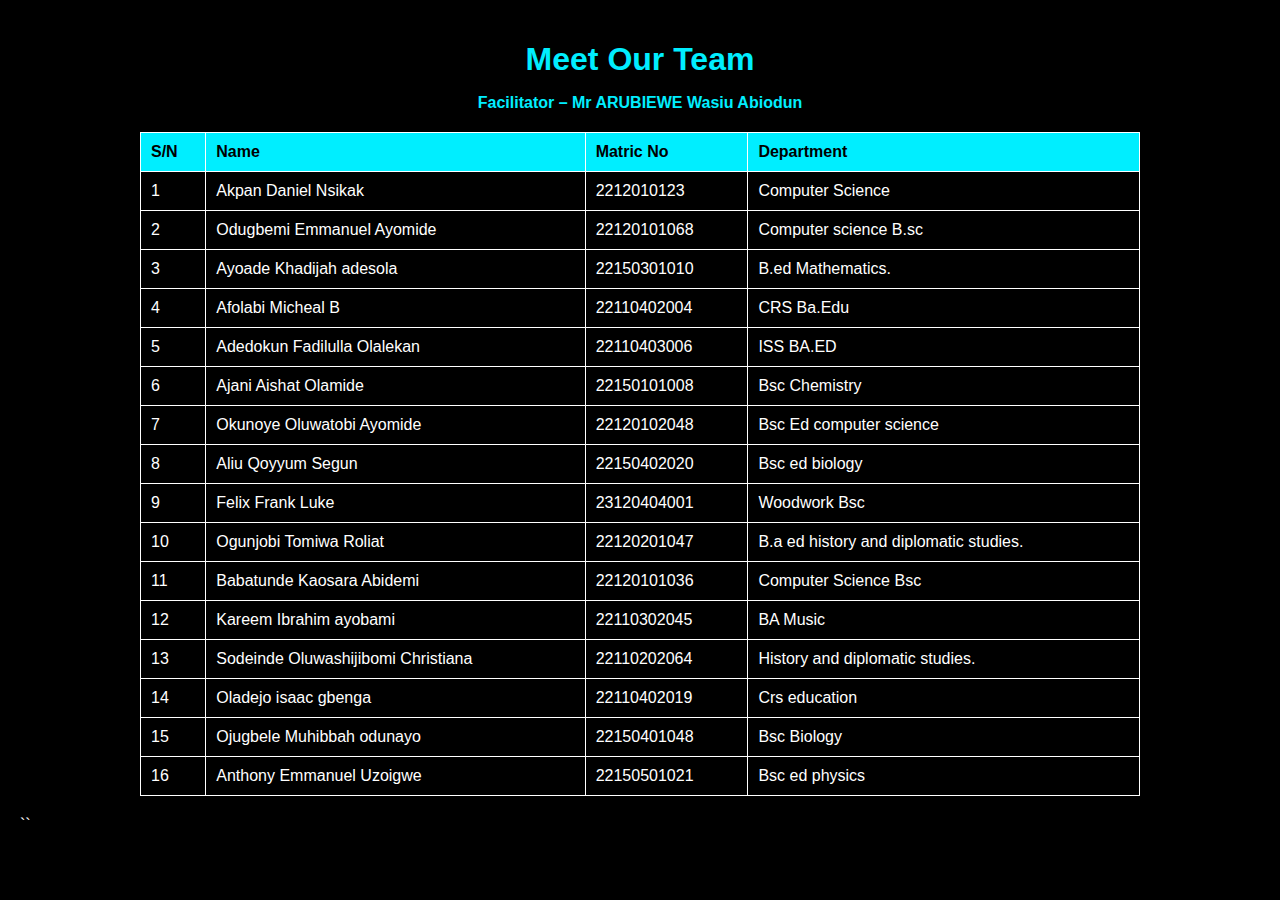
==== team.html @ f73336b0 "Add files via upload" ====
<!DOCTYPE html>
<html lang="en">
<head>
  <meta charset="UTF-8" />
  <meta name="viewport" content="width=device-width, initial-scale=1.0"/>
  <title>Our Team - LasuedPay</title>
  <style>
    /* Page styling */
    body {
      background: #000;  /* Black background */
      color: #fff;       /* White text */
      font-family: 'Roboto', sans-serif;
      margin: 0;
      padding: 20px;
    }

    /* Container to center table */
    .team-container {
      max-width: 1000px;
      margin: 0 auto;
    }

    /* Heading */
    h1 {
      text-align: center;
      color: #0ef;      /* Accent color for heading */
      margin-bottom: 10px;
    }

    /* Facilitator line */
    .facilitator {
      text-align: center;
      color: #0ef;      /* Accent color to match heading */
      font-weight: bold;
      margin-bottom: 20px;
    }

    /* Table styling */
    table {
      width: 100%;
      border-collapse: collapse; /* Avoid double borders */
      margin-bottom: 20px;
    }

    /* Table headers and cells */
    th, td {
      border: 1px solid #fff;  /* White borders (visible lines) */
      padding: 10px;
      text-align: left;
    }

    /* Table header background in accent color; text in black for contrast */
    th {
      background-color: #0ef;
      color: #000;
      font-weight: 700;
    }
  </style>
</head>
<body>
  <div class="team-container">
    <h1>Meet Our Team</h1>
    <p class="facilitator">Facilitator – Mr ARUBIEWE Wasiu Abiodun</p>

    <table>
      <thead>
        <tr>
          <th>S/N</th>
          <th>Name</th>
          <th>Matric No</th>
          <th>Department</th>
        </tr>
      </thead>
      <tbody>
        <!-- Replace or edit rows as needed -->
        <tr>
          <td>1</td>
          <td>Akpan Daniel Nsikak</td>
          <td>2212010123</td>
          <td>Computer Science</td>
        </tr>
        <tr>
          <td>2</td>
          <td>Odugbemi Emmanuel Ayomide</td>
          <td>22120101068</td>
          <td>Computer science B.sc</td>
        </tr>
        <tr>
          <td>3</td>
          <td>Ayoade Khadijah adesola</td>
          <td>22150301010</td>
          <td>B.ed Mathematics.</td>
        </tr>
        <tr>
          <td>4</td>
          <td>Afolabi Micheal B</td>
          <td>22110402004</td>
          <td>CRS Ba.Edu</td>
        </tr>
        <tr>
          <td>5</td>
          <td>Adedokun Fadilulla Olalekan</td>
          <td>22110403006</td>
          <td>ISS BA.ED</td>
        </tr>
        <tr>
          <td>6</td>
          <td>Ajani Aishat Olamide</td>
          <td>22150101008</td>
          <td>Bsc Chemistry</td>
        </tr>
        <tr>
          <td>7</td>
          <td>Okunoye Oluwatobi Ayomide</td>
          <td>22120102048</td>
          <td>Bsc Ed computer science</td>
        </tr>
        <tr>
          <td>8</td>
          <td>Aliu Qoyyum Segun</td>
          <td>22150402020</td>
          <td>Bsc ed biology</td>
        </tr>
        <tr>
          <td>9</td>
          <td>Felix Frank Luke</td>
          <td>23120404001</td>
          <td>Woodwork Bsc</td>
        </tr>
        <tr>
          <td>10</td>
          <td>Ogunjobi Tomiwa Roliat</td>
          <td>22120201047</td>
          <td>B.a ed history and diplomatic studies.</td>
        </tr>
        <tr>
          <td>11</td>
          <td>Babatunde Kaosara Abidemi</td>
          <td>22120101036</td>
          <td>Computer Science Bsc</td>
        </tr>
        <tr>
          <td>12</td>
          <td>Kareem Ibrahim ayobami</td>
          <td>22110302045</td>
          <td>BA Music</td>
        </tr>
        <tr>
          <td>13</td>
          <td>Sodeinde Oluwashijibomi Christiana</td>
          <td>22110202064</td>
          <td>History and diplomatic studies.</td>
        </tr>
        <tr>
          <td>14</td>
          <td>Oladejo isaac gbenga</td>
          <td>22110402019</td>
          <td>Crs education</td>
        </tr>
        <tr>
          <td>15</td>
          <td>Ojugbele Muhibbah odunayo</td>
          <td>22150401048</td>
          <td>Bsc Biology</td>
        </tr>
        <tr>
          <td>16</td>
          <td>Anthony Emmanuel Uzoigwe</td>
          <td>22150501021</td>
          <td>Bsc ed physics</td>
        </tr>
      </tbody>
    </table>
  </div>
</body>
</html>
``
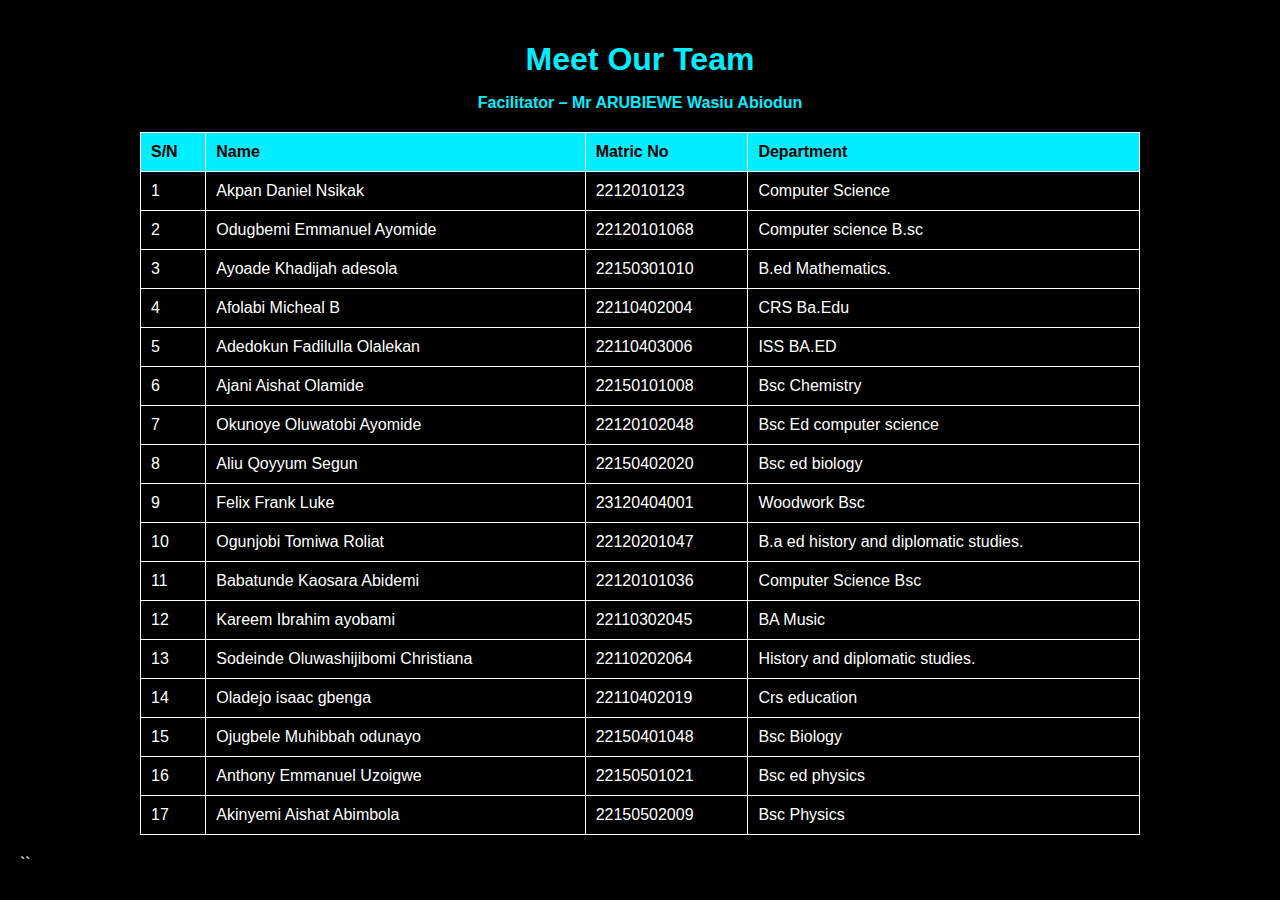
==== commit 0a18de85: "Update team.html" ====
--- a/team.html
+++ b/team.html
@@ -169,6 +169,12 @@
           <td>22150501021</td>
           <td>Bsc ed physics</td>
         </tr>
+        <tr>
+          <td>17</td>
+          <td>Akinyemi Aishat Abimbola</td>
+          <td>22150502009</td>
+          <td>Bsc Physics</td>
+        </tr>
       </tbody>
     </table>
   </div>
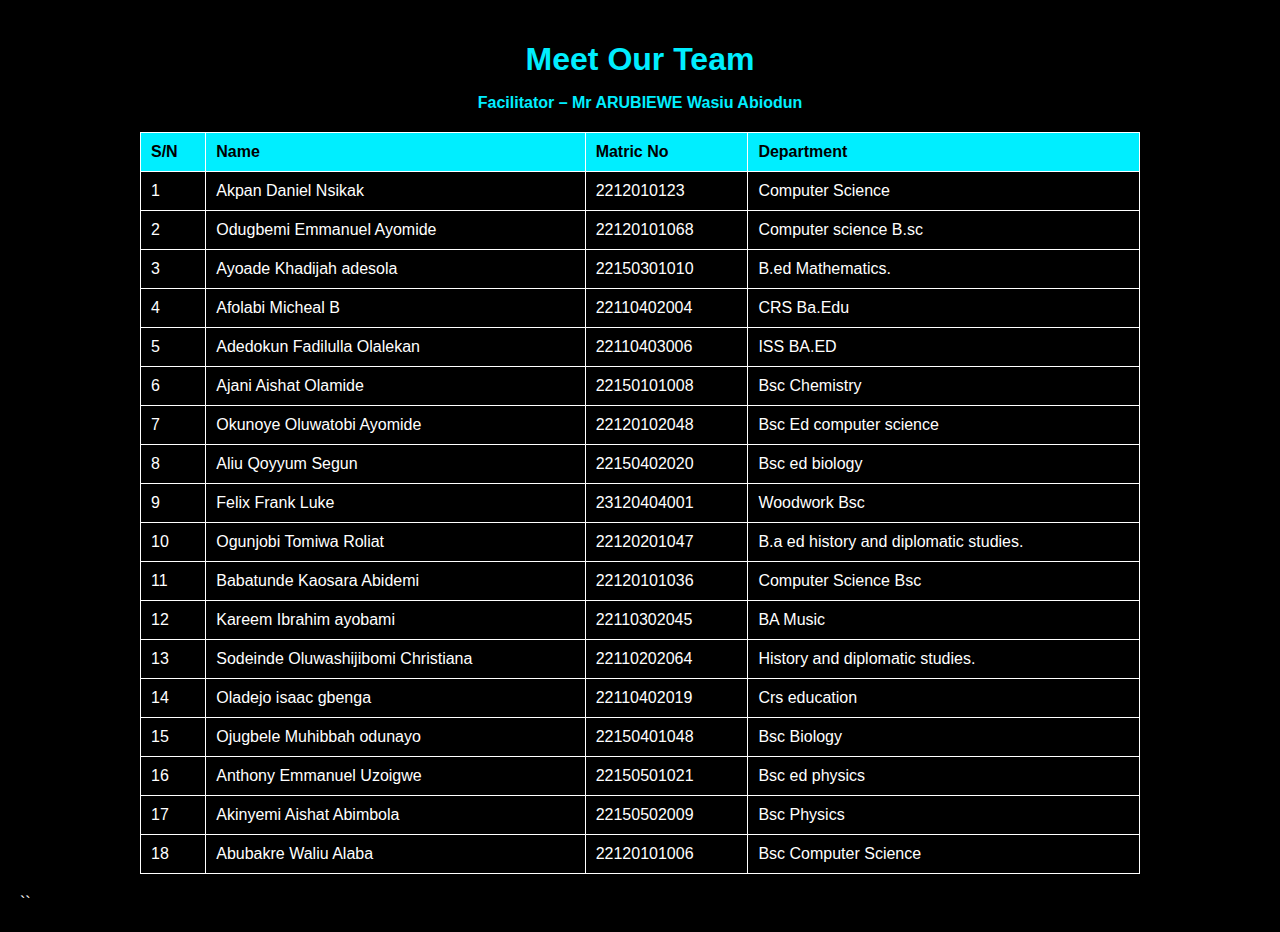
==== commit d29f7c5a: "Update team.html" ====
--- a/team.html
+++ b/team.html
@@ -175,6 +175,12 @@
           <td>22150502009</td>
           <td>Bsc Physics</td>
         </tr>
+        <tr>
+          <td>18</td>
+          <td>Abubakre Waliu Alaba</td>
+          <td>22120101006</td>
+          <td>Bsc Computer Science</td>
+        </tr>
       </tbody>
     </table>
   </div>
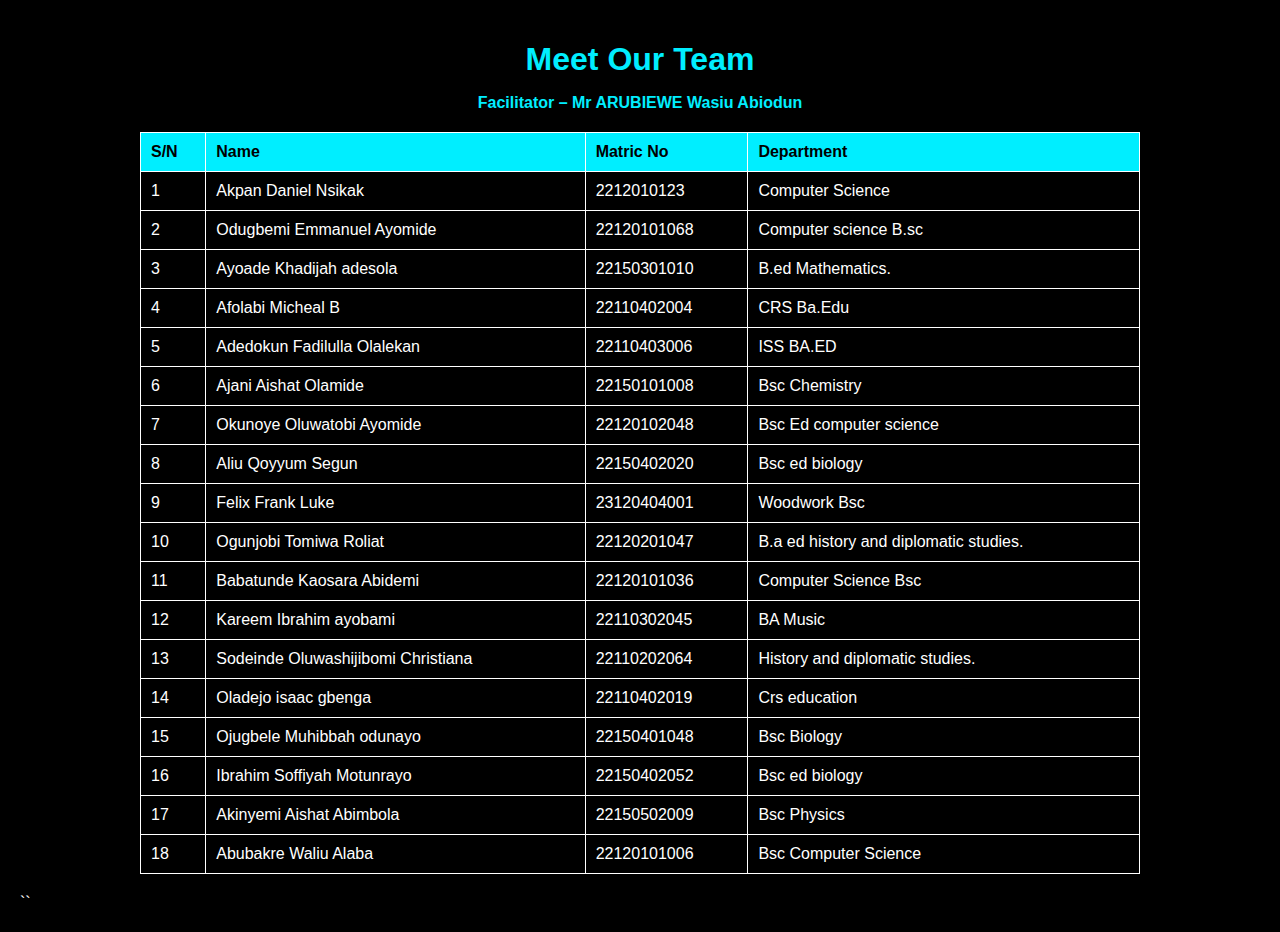
==== commit 993e3159: "Update team.html" ====
--- a/team.html
+++ b/team.html
@@ -165,9 +165,9 @@
         </tr>
         <tr>
           <td>16</td>
-          <td>Anthony Emmanuel Uzoigwe</td>
-          <td>22150501021</td>
-          <td>Bsc ed physics</td>
+          <td>Ibrahim Soffiyah Motunrayo</td>
+          <td>22150402052</td>
+          <td>Bsc ed biology</td>
         </tr>
         <tr>
           <td>17</td>
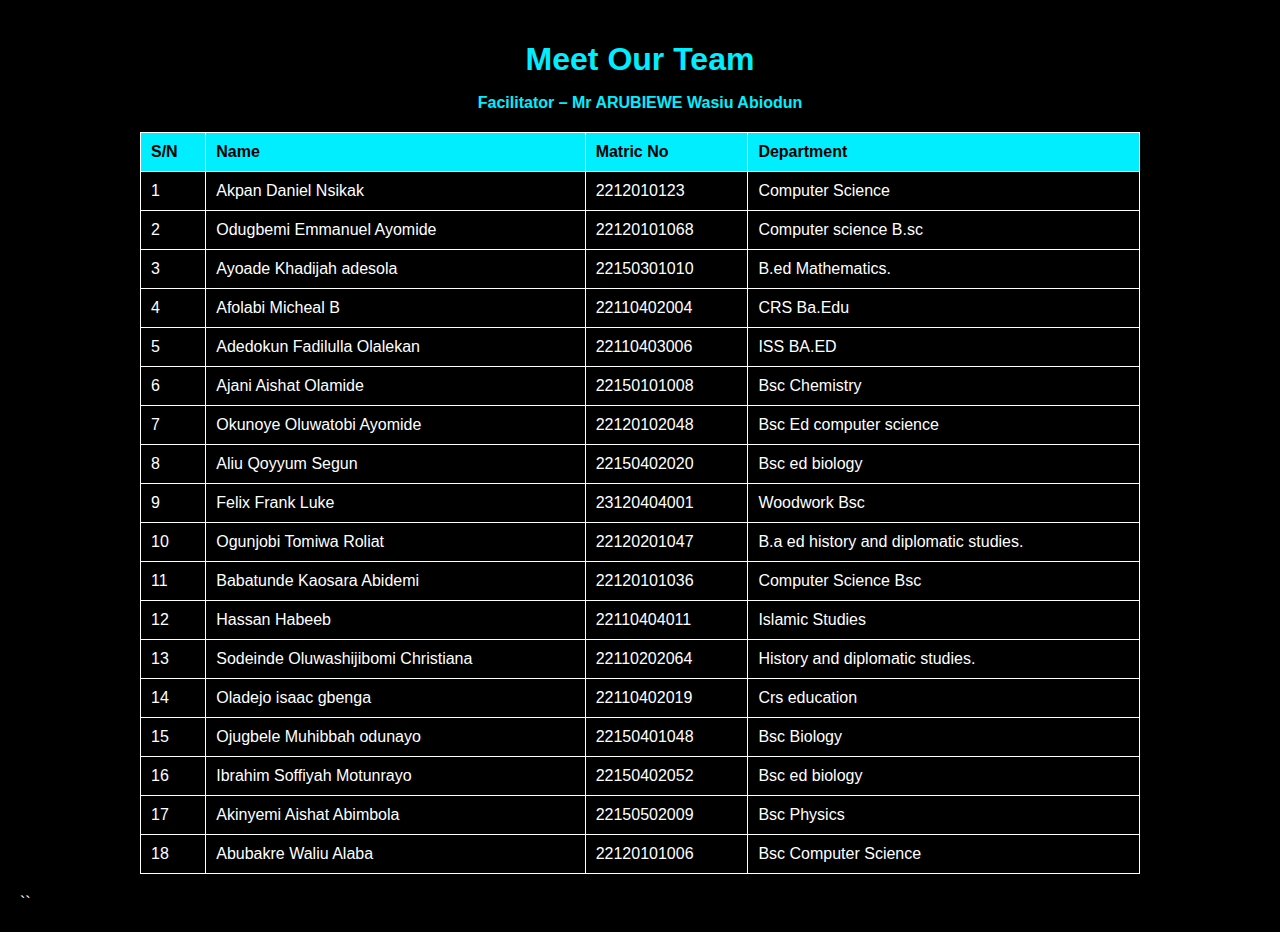
==== commit 7a47c88e: "Update team.html" ====
--- a/team.html
+++ b/team.html
@@ -141,9 +141,9 @@
         </tr>
         <tr>
           <td>12</td>
-          <td>Kareem Ibrahim ayobami</td>
-          <td>22110302045</td>
-          <td>BA Music</td>
+          <td>Hassan Habeeb</td>
+          <td>22110404011</td>
+          <td>Islamic Studies</td>
         </tr>
         <tr>
           <td>13</td>
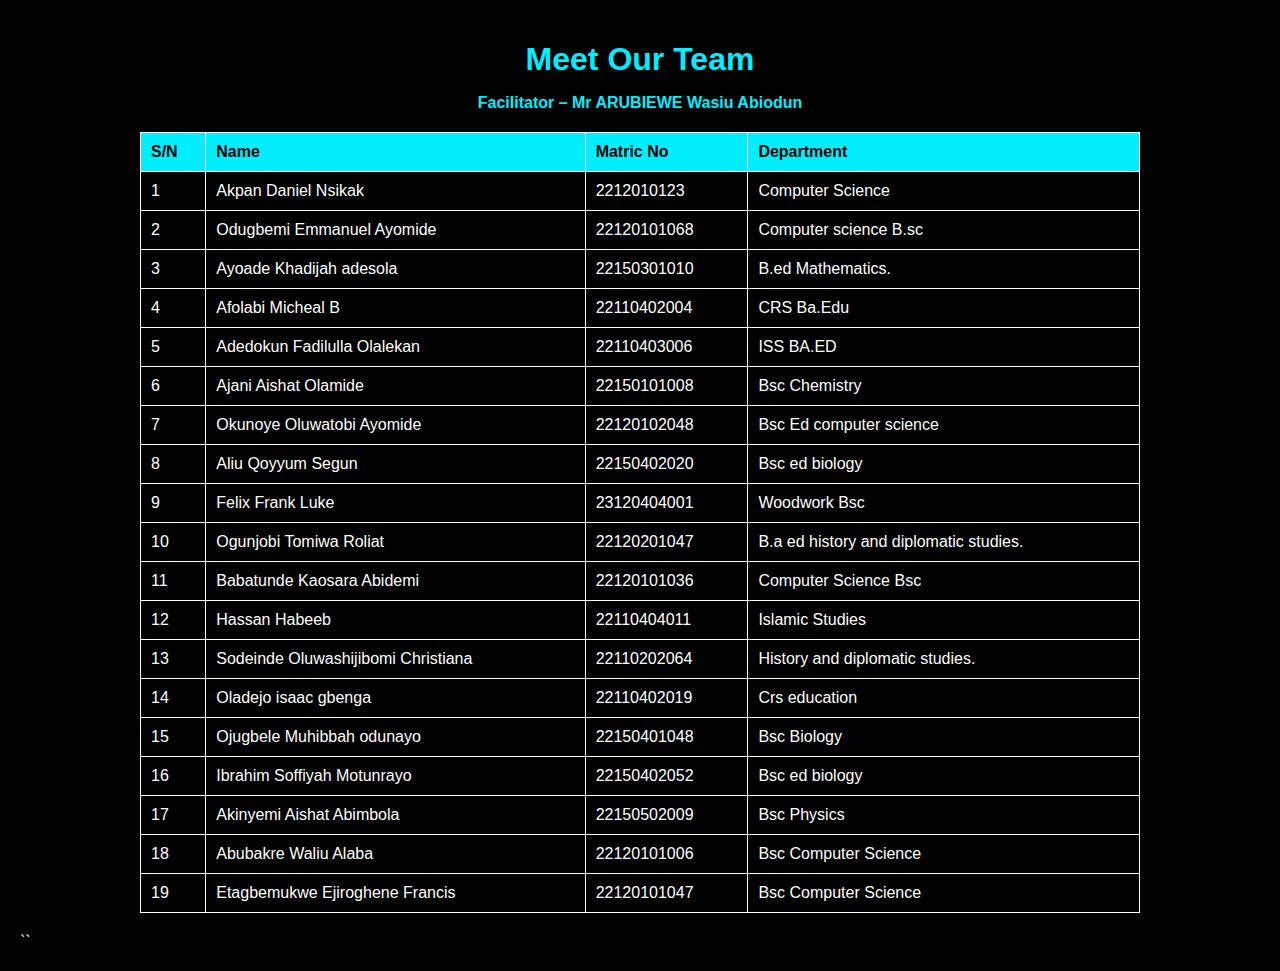
==== commit 6ec96f82: "Update team.html" ====
--- a/team.html
+++ b/team.html
@@ -181,6 +181,12 @@
           <td>22120101006</td>
           <td>Bsc Computer Science</td>
         </tr>
+         <tr>
+          <td>19</td>
+          <td>Etagbemukwe Ejiroghene Francis</td>
+          <td>22120101047</td>
+          <td>Bsc Computer Science</td>
+        </tr>
       </tbody>
     </table>
   </div>
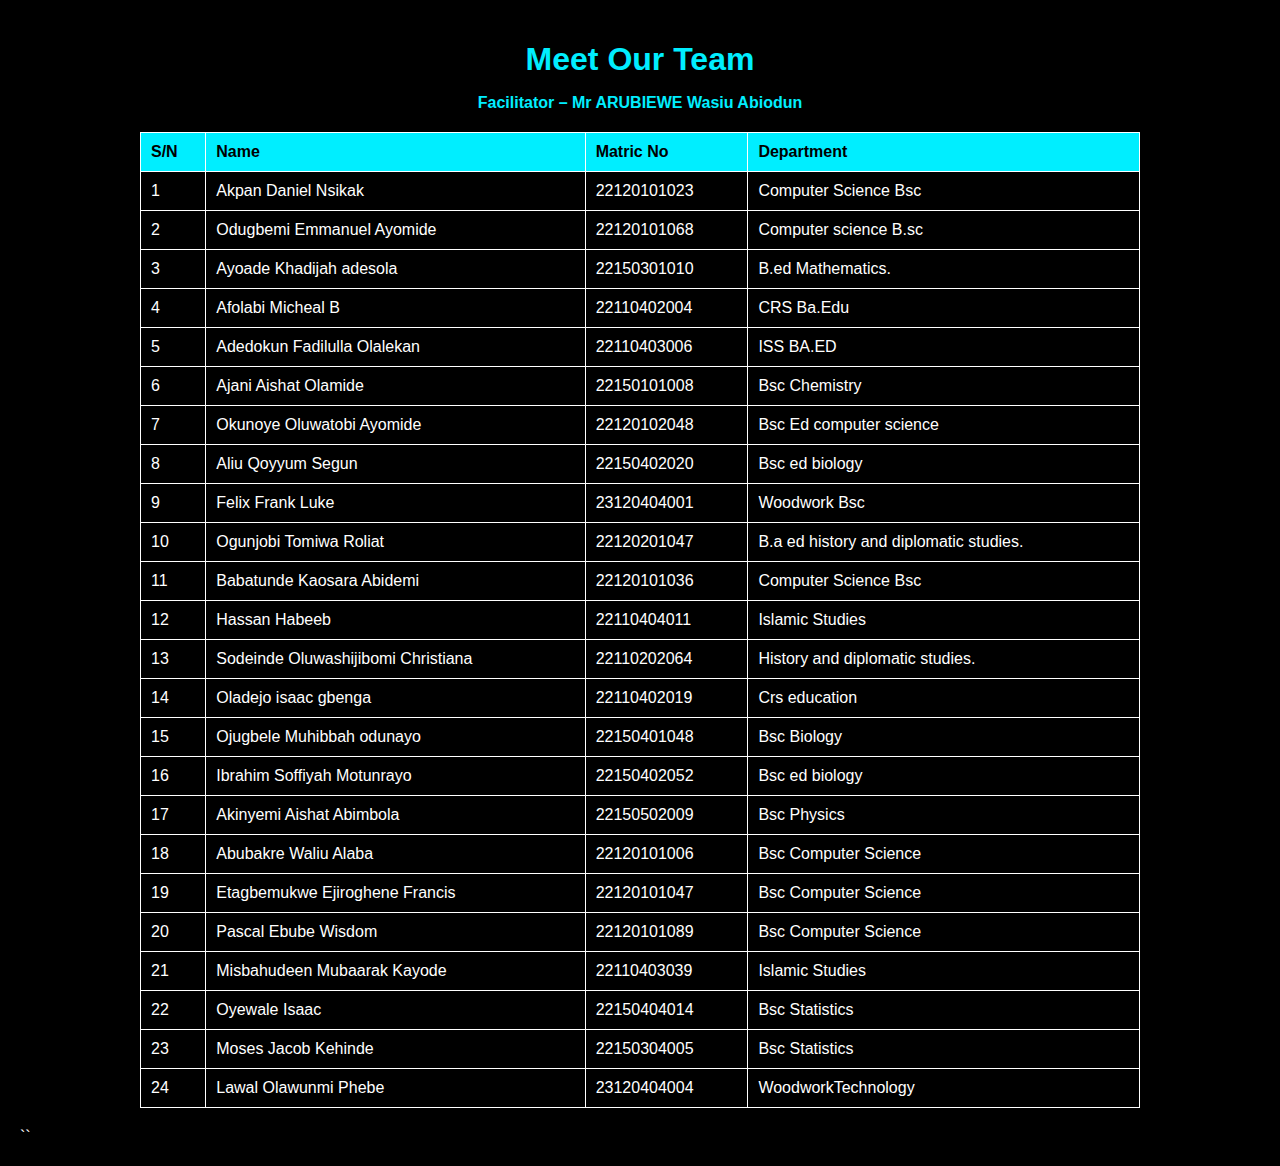
==== commit e760496b: "Update team.html" ====
--- a/team.html
+++ b/team.html
@@ -76,8 +76,8 @@
         <tr>
           <td>1</td>
           <td>Akpan Daniel Nsikak</td>
-          <td>2212010123</td>
-          <td>Computer Science</td>
+          <td>22120101023</td>
+          <td>Computer Science Bsc</td>
         </tr>
         <tr>
           <td>2</td>
@@ -186,6 +186,36 @@
           <td>Etagbemukwe Ejiroghene Francis</td>
           <td>22120101047</td>
           <td>Bsc Computer Science</td>
+        </tr>
+          <tr>
+          <td>20</td>
+          <td>Pascal Ebube Wisdom</td>
+          <td>22120101089</td>
+          <td>Bsc Computer Science</td>
+        </tr>
+          <tr>
+          <td>21</td>
+          <td>Misbahudeen Mubaarak Kayode</td>
+          <td>22110403039</td>
+          <td>Islamic Studies</td>
+        </tr>
+          <tr>
+          <td>22</td>
+          <td>Oyewale Isaac</td>
+          <td>22150404014</td>
+          <td>Bsc Statistics</td>
+        </tr>
+          <tr>
+          <td>23</td>
+          <td>Moses Jacob Kehinde</td>
+          <td>22150304005</td>
+          <td>Bsc Statistics</td>
+        </tr>
+          <tr>
+          <td>24</td>
+          <td>Lawal Olawunmi Phebe</td>
+          <td>23120404004</td>
+          <td>WoodworkTechnology</td>
         </tr>
       </tbody>
     </table>
